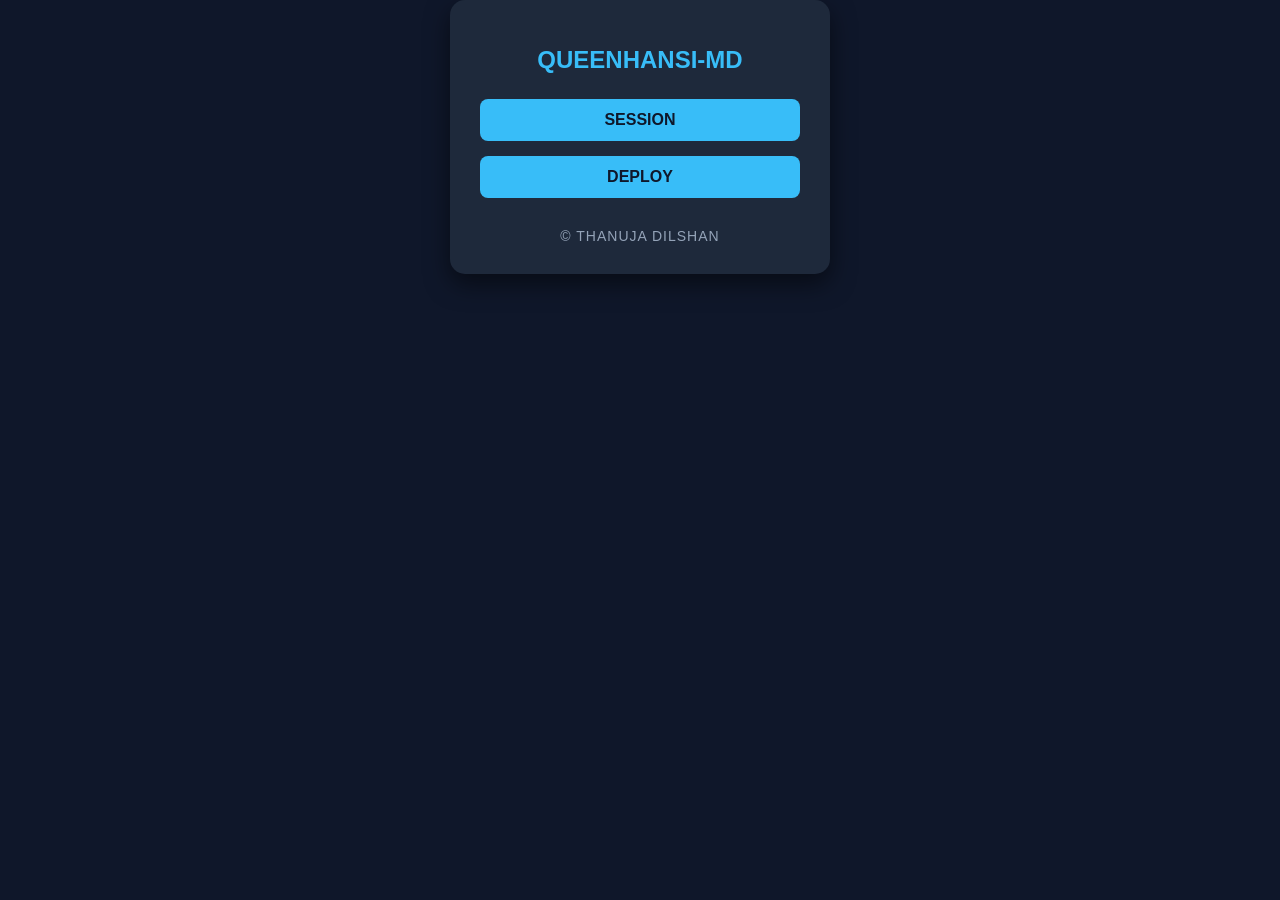
==== index.html @ c3fbf105 "Create index.html" ====
<!DOCTYPE html>
<html lang="en">
<head>
    <meta charset="UTF-8">
    <meta name="viewport" content="width=device-width, initial-scale=1.0">
    <title>QUEENHANSI-MD</title>
    <style>
        body {
            background-color: #0f172a;
            color: #ffffff;
            font-family: 'Segoe UI', Tahoma, Geneva, Verdana, sans-serif;
            display: flex;
            flex-direction: column;
            align-items: center;
            justify-content: center;
            : 100vh;
            margin: 0;
        }
        .box {
            background-color: #1e293b;
            padding: 30px;
            border-radius: 15px;
            box-shadow: 0 10px 25px rgba(0,0,0,0.5);
            text-align: center;
            width: 320px;
        }
        h1 {
            color: #38bdf8;
            margin-bottom: 25px;
            font-size: 24px;
        }
        .btn {
            display: block;
            width: 100%;
            padding: 12px 0;
            margin: 15px 0;
            background-color: #38bdf8;
            color: #0f172a;
            text-decoration: none;
            font-weight: bold;
            font-size: 16px;
            border-radius: 8px;
            transition: all 0.3s ease;
            box-sizing: border-box;
        }
        .btn:hover {
            background-color: #0284c7;
            color: white;
            transform: translateY(-2px);
        }
        .footer {
            margin-top: 30px;
            font-size: 14px;
            color: #94a3b8;
            letter-spacing: 1px;
        }
    </style>
</head>
<body>

    <div class="box">
        <h1>QUEENHANSI-MD</h1>
        
        <a href="session.html" class="btn">SESSION</a>
        <a href="deploy.html" class="btn">DEPLOY</a>

        <div class="footer">
            &copy; THANUJA DILSHAN
        </div>
    </div>

</body>
</html>
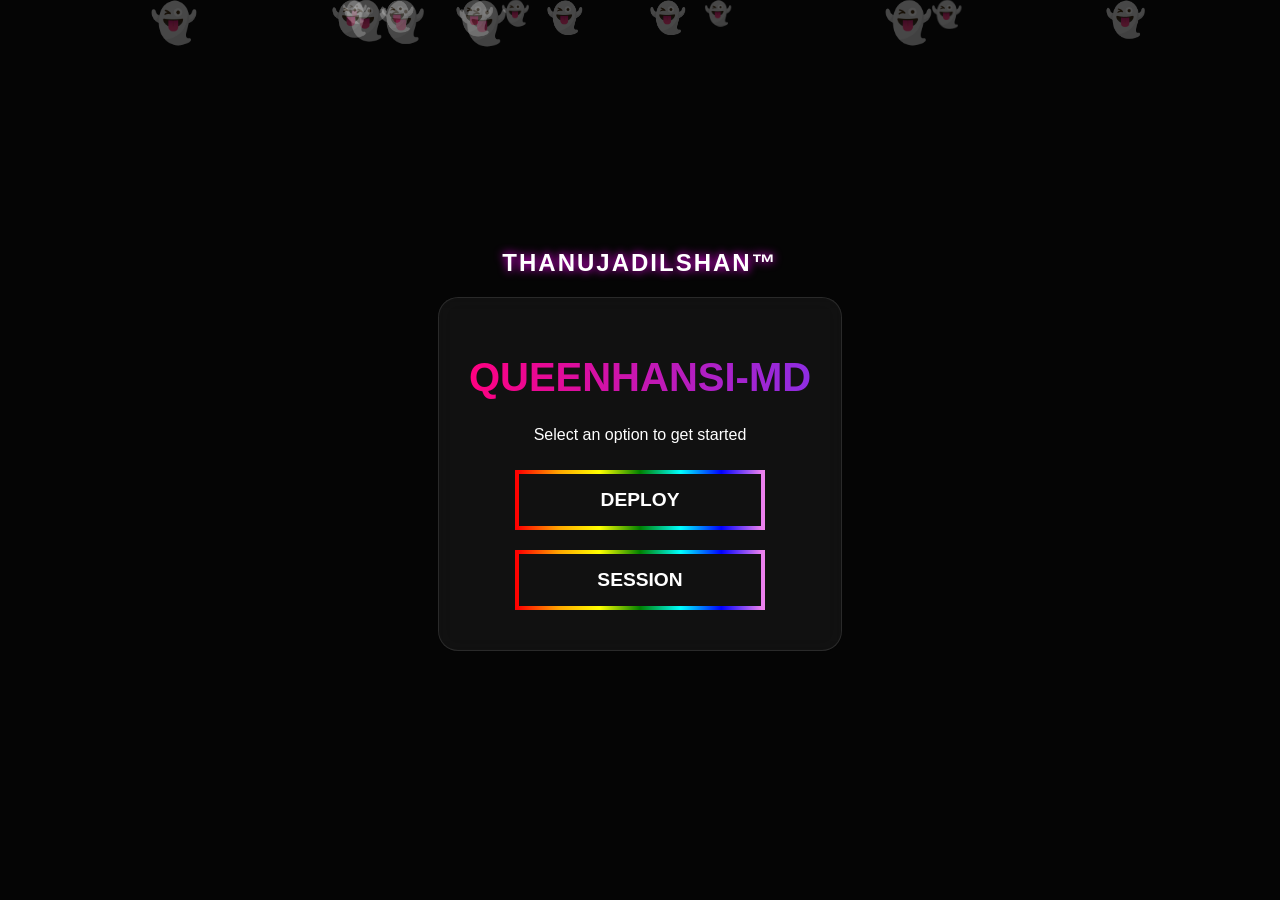
==== commit 849d26ae: "Update index.html" ====
--- a/index.html
+++ b/index.html
@@ -1,74 +1,198 @@
 <!DOCTYPE html>
-<html lang="en">
+<html lang="si">
 <head>
     <meta charset="UTF-8">
     <meta name="viewport" content="width=device-width, initial-scale=1.0">
-    <title>QUEENHANSI-MD</title>
+    <title>QUEENHANSI-MD DEPLOY</title>
     <style>
+        :root {
+            --rgb-speed: 3s;
+        }
+
         body {
-            background-color: #0f172a;
-            color: #ffffff;
+            background-color: #050505;
+            color: white;
             font-family: 'Segoe UI', Tahoma, Geneva, Verdana, sans-serif;
             display: flex;
             flex-direction: column;
             align-items: center;
             justify-content: center;
-            : 100vh;
+            min-height: 100vh;
             margin: 0;
+            overflow-x: hidden;
         }
-        .box {
-            background-color: #1e293b;
+
+        /* පසුබිමේ පාවෙන භූත රූප (Floating Ghosts) */
+        .background-effect {
+            position: fixed;
+            top: 0;
+            left: 0;
+            width: 100%;
+            height: 100%;
+            pointer-events: none;
+            z-index: -1;
+        }
+
+        .ghost {
+            position: absolute;
+            font-size: 2rem;
+            animation: float 10s infinite linear;
+            opacity: 0.3;
+        }
+
+        @keyframes float {
+            0% { transform: translateY(100vh) translateX(0); opacity: 0; }
+            50% { opacity: 0.5; }
+            100% { transform: translateY(-10vh) translateX(50px); opacity: 0; }
+        }
+
+        /* Launcher Name Styles */
+        .launcher-name {
+            font-size: 1.5rem;
+            font-weight: bold;
+            margin-bottom: 20px;
+            letter-spacing: 2px;
+            text-shadow: 0 0 10px #ff00ff;
+            color: #fff;
+        }
+
+        /* RGB Border Animation */
+        .rgb-btn {
+            background: #111;
+            border: 4px solid;
+            border-image: linear-gradient(to right, red, orange, yellow, green, cyan, blue, violet) 1;
+            animation: borderRotate var(--rgb-speed) infinite linear;
+            color: white;
+            padding: 15px 40px;
+            font-size: 1.2rem;
+            font-weight: bold;
+            cursor: pointer;
+            margin: 10px;
+            width: 250px;
+            transition: 0.3s;
+            text-decoration: none;
+            text-align: center;
+            display: inline-block;
+        }
+
+        @keyframes borderRotate {
+            100% { filter: hue-rotate(360deg); }
+        }
+
+        .rgb-btn:hover {
+            transform: scale(1.05);
+            box-shadow: 0 0 20px rgba(255, 255, 255, 0.2);
+        }
+
+        /* Container for sections */
+        .container {
+            text-align: center;
+            background: rgba(255, 255, 255, 0.05);
             padding: 30px;
-            border-radius: 15px;
-            box-shadow: 0 10px 25px rgba(0,0,0,0.5);
+            border-radius: 20px;
+            backdrop-filter: blur(10px);
+            border: 1px solid rgba(255, 255, 255, 0.1);
+        }
+
+        .hidden { display: none; }
+
+        input {
+            background: #222;
+            border: 2px solid;
+            border-image: linear-gradient(to right, cyan, blue) 1;
+            animation: borderRotate 5s infinite linear;
+            padding: 12px;
+            color: white;
+            border-radius: 5px;
+            outline: none;
+            width: 80%;
+            margin-bottom: 15px;
             text-align: center;
-            width: 320px;
         }
+
         h1 {
-            color: #38bdf8;
-            margin-bottom: 25px;
-            font-size: 24px;
-        }
-        .btn {
-            display: block;
-            width: 100%;
-            padding: 12px 0;
-            margin: 15px 0;
-            background-color: #38bdf8;
-            color: #0f172a;
-            text-decoration: none;
-            font-weight: bold;
-            font-size: 16px;
-            border-radius: 8px;
-            transition: all 0.3s ease;
-            box-sizing: border-box;
-        }
-        .btn:hover {
-            background-color: #0284c7;
-            color: white;
-            transform: translateY(-2px);
-        }
-        .footer {
-            margin-top: 30px;
-            font-size: 14px;
-            color: #94a3b8;
-            letter-spacing: 1px;
+            background: linear-gradient(to right, #ff0080, #8e2de2);
+            -webkit-background-clip: text;
+            -webkit-text-fill-color: transparent;
+            font-size: 2.5rem;
         }
     </style>
 </head>
 <body>
 
-    <div class="box">
+    <div class="background-effect" id="bg"></div>
+
+    <div class="launcher-name">THANUJADILSHAN™</div>
+
+    <div class="container" id="main-menu">
         <h1>QUEENHANSI-MD</h1>
-        
-        <a href="session.html" class="btn">SESSION</a>
-        <a href="deploy.html" class="btn">DEPLOY</a>
-
-        <div class="footer">
-            &copy; THANUJA DILSHAN
-        </div>
+        <p>Select an option to get started</p>
+        <button class="rgb-btn" onclick="showDeploy()">DEPLOY</button><br>
+        <button class="rgb-btn" onclick="showSession()">SESSION</button>
     </div>
 
+    <div class="container hidden" id="deploy-panel">
+        <h2>Deploy Panel</h2>
+        <a href="https://dashboard.render.com/" class="rgb-btn">RENDER</a><br>
+        <a href="https://huggingface.co/spaces" class="rgb-btn">HUGGING FACE</a><br>
+        <a href="https://www.heroku.com/" class="rgb-btn">HEROKU</a><br>
+        <button onclick="goBack()" style="background:none; color:grey; border:none; cursor:pointer; margin-top:10px;">Back</button>
+    </div>
+
+    <div class="container hidden" id="session-panel">
+        <h2>Get Session ID</h2>
+        <button class="rgb-btn" onclick="showPairCode()">PAIR CODE</button><br>
+        <button class="rgb-btn" onclick="location.href='YOUR_QR_LINK_HERE'">QR CODE</button><br>
+        <button onclick="goBack()" style="background:none; color:grey; border:none; cursor:pointer; margin-top:10px;">Back</button>
+    </div>
+
+    <div class="container hidden" id="pair-panel">
+        <h2>Pairing Code</h2>
+        <input type="text" placeholder="+947xxxxxxxx" id="numberInput">
+        <br>
+        <button class="rgb-btn" onclick="alert('Connecting...')">GET CODE</button><br>
+        <button onclick="goBackToSession()" style="background:none; color:grey; border:none; cursor:pointer; margin-top:10px;">Back</button>
+    </div>
+
+    <script>
+        // පසුබිමේ හොල්මන් පාවෙන ඉෆෙක්ට් එක සෑදීම
+        const bg = document.getElementById('bg');
+        for (let i = 0; i < 15; i++) {
+            let ghost = document.createElement('div');
+            ghost.className = 'ghost';
+            ghost.innerText = '👻';
+            ghost.style.left = Math.random() * 100 + 'vw';
+            ghost.style.animationDelay = Math.random() * 5 + 's';
+            ghost.style.fontSize = (Math.random() * 20 + 20) + 'px';
+            bg.appendChild(ghost);
+        }
+
+        // Navigation Functions
+        function showDeploy() {
+            document.getElementById('main-menu').classList.add('hidden');
+            document.getElementById('deploy-panel').classList.remove('hidden');
+        }
+
+        function showSession() {
+            document.getElementById('main-menu').classList.add('hidden');
+            document.getElementById('session-panel').classList.remove('hidden');
+        }
+
+        function showPairCode() {
+            document.getElementById('session-panel').classList.add('hidden');
+            document.getElementById('pair-panel').classList.remove('hidden');
+        }
+
+        function goBack() {
+            document.getElementById('deploy-panel').classList.add('hidden');
+            document.getElementById('session-panel').classList.add('hidden');
+            document.getElementById('main-menu').classList.remove('hidden');
+        }
+
+        function goBackToSession() {
+            document.getElementById('pair-panel').classList.add('hidden');
+            document.getElementById('session-panel').classList.remove('hidden');
+        }
+    </script>
 </body>
 </html>
-
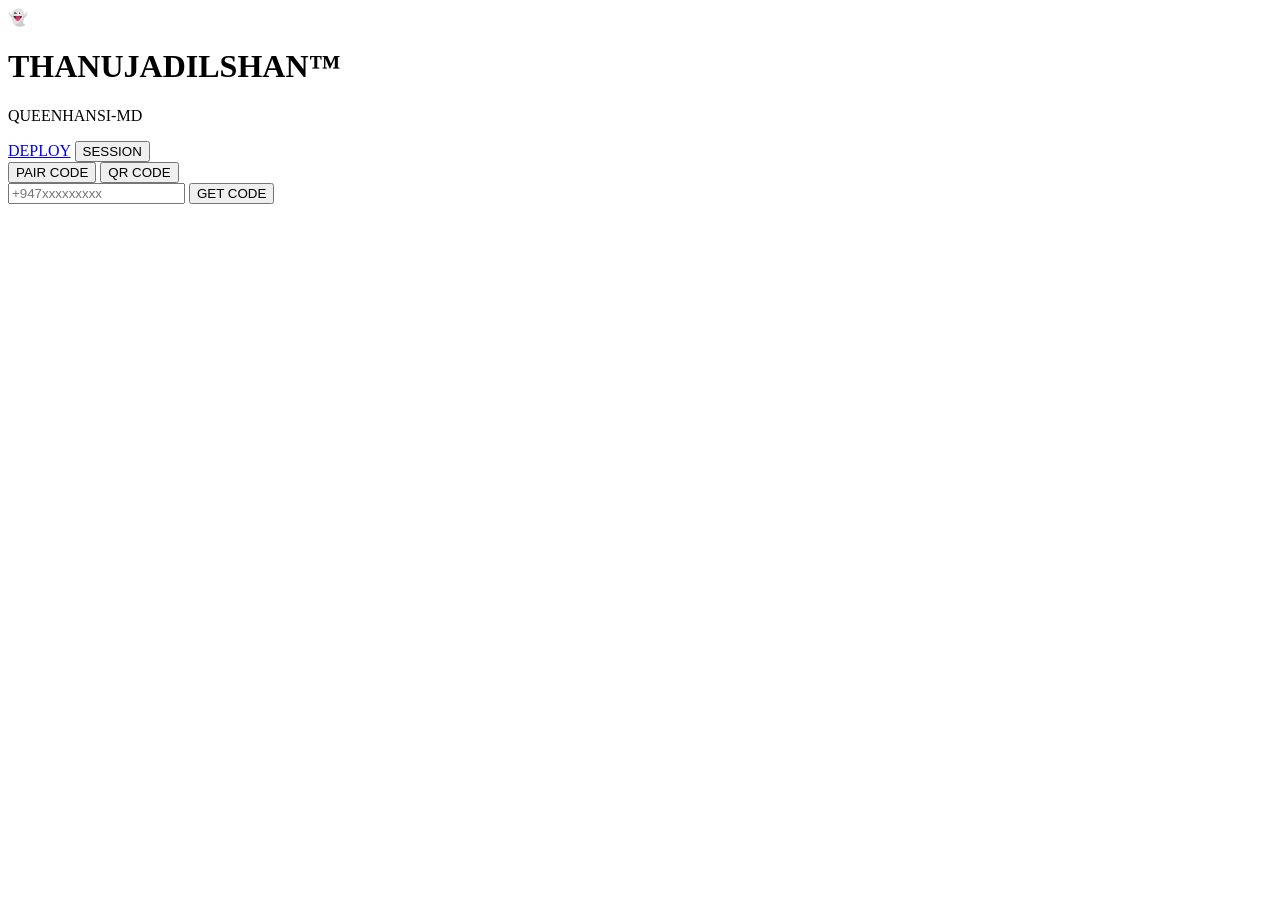
==== commit a6ff6d28: "Update index.html" ====
--- a/index.html
+++ b/index.html
@@ -1,197 +1,45 @@
 <!DOCTYPE html>
-<html lang="si">
+<html lang="en">
 <head>
     <meta charset="UTF-8">
     <meta name="viewport" content="width=device-width, initial-scale=1.0">
-    <title>QUEENHANSI-MD DEPLOY</title>
-    <style>
-        :root {
-            --rgb-speed: 3s;
-        }
-
-        body {
-            background-color: #050505;
-            color: white;
-            font-family: 'Segoe UI', Tahoma, Geneva, Verdana, sans-serif;
-            display: flex;
-            flex-direction: column;
-            align-items: center;
-            justify-content: center;
-            min-height: 100vh;
-            margin: 0;
-            overflow-x: hidden;
-        }
-
-        /* පසුබිමේ පාවෙන භූත රූප (Floating Ghosts) */
-        .background-effect {
-            position: fixed;
-            top: 0;
-            left: 0;
-            width: 100%;
-            height: 100%;
-            pointer-events: none;
-            z-index: -1;
-        }
-
-        .ghost {
-            position: absolute;
-            font-size: 2rem;
-            animation: float 10s infinite linear;
-            opacity: 0.3;
-        }
-
-        @keyframes float {
-            0% { transform: translateY(100vh) translateX(0); opacity: 0; }
-            50% { opacity: 0.5; }
-            100% { transform: translateY(-10vh) translateX(50px); opacity: 0; }
-        }
-
-        /* Launcher Name Styles */
-        .launcher-name {
-            font-size: 1.5rem;
-            font-weight: bold;
-            margin-bottom: 20px;
-            letter-spacing: 2px;
-            text-shadow: 0 0 10px #ff00ff;
-            color: #fff;
-        }
-
-        /* RGB Border Animation */
-        .rgb-btn {
-            background: #111;
-            border: 4px solid;
-            border-image: linear-gradient(to right, red, orange, yellow, green, cyan, blue, violet) 1;
-            animation: borderRotate var(--rgb-speed) infinite linear;
-            color: white;
-            padding: 15px 40px;
-            font-size: 1.2rem;
-            font-weight: bold;
-            cursor: pointer;
-            margin: 10px;
-            width: 250px;
-            transition: 0.3s;
-            text-decoration: none;
-            text-align: center;
-            display: inline-block;
-        }
-
-        @keyframes borderRotate {
-            100% { filter: hue-rotate(360deg); }
-        }
-
-        .rgb-btn:hover {
-            transform: scale(1.05);
-            box-shadow: 0 0 20px rgba(255, 255, 255, 0.2);
-        }
-
-        /* Container for sections */
-        .container {
-            text-align: center;
-            background: rgba(255, 255, 255, 0.05);
-            padding: 30px;
-            border-radius: 20px;
-            backdrop-filter: blur(10px);
-            border: 1px solid rgba(255, 255, 255, 0.1);
-        }
-
-        .hidden { display: none; }
-
-        input {
-            background: #222;
-            border: 2px solid;
-            border-image: linear-gradient(to right, cyan, blue) 1;
-            animation: borderRotate 5s infinite linear;
-            padding: 12px;
-            color: white;
-            border-radius: 5px;
-            outline: none;
-            width: 80%;
-            margin-bottom: 15px;
-            text-align: center;
-        }
-
-        h1 {
-            background: linear-gradient(to right, #ff0080, #8e2de2);
-            -webkit-background-clip: text;
-            -webkit-text-fill-color: transparent;
-            font-size: 2.5rem;
-        }
-    </style>
+    <title>QUEENHANSI-MD - THANUJADILSHAN™</title>
+    <link rel="stylesheet" href="style.css">
 </head>
 <body>
+    <div class="container">
+        <div class="logo-section">
+            <div class="app-icon">👻</div>
+            <h1>THANUJADILSHAN™</h1>
+            <p class="bot-name">QUEENHANSI-MD</p>
+        </div>
 
-    <div class="background-effect" id="bg"></div>
+        <div class="button-group">
+            <a href="https://dashboard.render.com" class="rgb-btn">DEPLOY</a>
+            <button class="rgb-btn" onclick="toggleSession()">SESSION</button>
+        </div>
 
-    <div class="launcher-name">THANUJADILSHAN™</div>
+        <div id="session-options" class="hidden">
+            <div class="button-group">
+                <button class="rgb-btn-small" onclick="showPair()">PAIR CODE</button>
+                <button class="rgb-btn-small">QR CODE</button>
+            </div>
+        </div>
 
-    <div class="container" id="main-menu">
-        <h1>QUEENHANSI-MD</h1>
-        <p>Select an option to get started</p>
-        <button class="rgb-btn" onclick="showDeploy()">DEPLOY</button><br>
-        <button class="rgb-btn" onclick="showSession()">SESSION</button>
-    </div>
-
-    <div class="container hidden" id="deploy-panel">
-        <h2>Deploy Panel</h2>
-        <a href="https://dashboard.render.com/" class="rgb-btn">RENDER</a><br>
-        <a href="https://huggingface.co/spaces" class="rgb-btn">HUGGING FACE</a><br>
-        <a href="https://www.heroku.com/" class="rgb-btn">HEROKU</a><br>
-        <button onclick="goBack()" style="background:none; color:grey; border:none; cursor:pointer; margin-top:10px;">Back</button>
-    </div>
-
-    <div class="container hidden" id="session-panel">
-        <h2>Get Session ID</h2>
-        <button class="rgb-btn" onclick="showPairCode()">PAIR CODE</button><br>
-        <button class="rgb-btn" onclick="location.href='YOUR_QR_LINK_HERE'">QR CODE</button><br>
-        <button onclick="goBack()" style="background:none; color:grey; border:none; cursor:pointer; margin-top:10px;">Back</button>
-    </div>
-
-    <div class="container hidden" id="pair-panel">
-        <h2>Pairing Code</h2>
-        <input type="text" placeholder="+947xxxxxxxx" id="numberInput">
-        <br>
-        <button class="rgb-btn" onclick="alert('Connecting...')">GET CODE</button><br>
-        <button onclick="goBackToSession()" style="background:none; color:grey; border:none; cursor:pointer; margin-top:10px;">Back</button>
+        <div id="pair-section" class="hidden">
+            <div class="rgb-input-box">
+                <input type="text" placeholder="+947xxxxxxxxx">
+                <button class="submit-btn">GET CODE</button>
+            </div>
+        </div>
     </div>
 
     <script>
-        // පසුබිමේ හොල්මන් පාවෙන ඉෆෙක්ට් එක සෑදීම
-        const bg = document.getElementById('bg');
-        for (let i = 0; i < 15; i++) {
-            let ghost = document.createElement('div');
-            ghost.className = 'ghost';
-            ghost.innerText = '👻';
-            ghost.style.left = Math.random() * 100 + 'vw';
-            ghost.style.animationDelay = Math.random() * 5 + 's';
-            ghost.style.fontSize = (Math.random() * 20 + 20) + 'px';
-            bg.appendChild(ghost);
+        function toggleSession() {
+            document.getElementById('session-options').classList.toggle('hidden');
         }
-
-        // Navigation Functions
-        function showDeploy() {
-            document.getElementById('main-menu').classList.add('hidden');
-            document.getElementById('deploy-panel').classList.remove('hidden');
-        }
-
-        function showSession() {
-            document.getElementById('main-menu').classList.add('hidden');
-            document.getElementById('session-panel').classList.remove('hidden');
-        }
-
-        function showPairCode() {
-            document.getElementById('session-panel').classList.add('hidden');
-            document.getElementById('pair-panel').classList.remove('hidden');
-        }
-
-        function goBack() {
-            document.getElementById('deploy-panel').classList.add('hidden');
-            document.getElementById('session-panel').classList.add('hidden');
-            document.getElementById('main-menu').classList.remove('hidden');
-        }
-
-        function goBackToSession() {
-            document.getElementById('pair-panel').classList.add('hidden');
-            document.getElementById('session-panel').classList.remove('hidden');
+        function showPair() {
+            document.getElementById('pair-section').classList.toggle('hidden');
         }
     </script>
 </body>
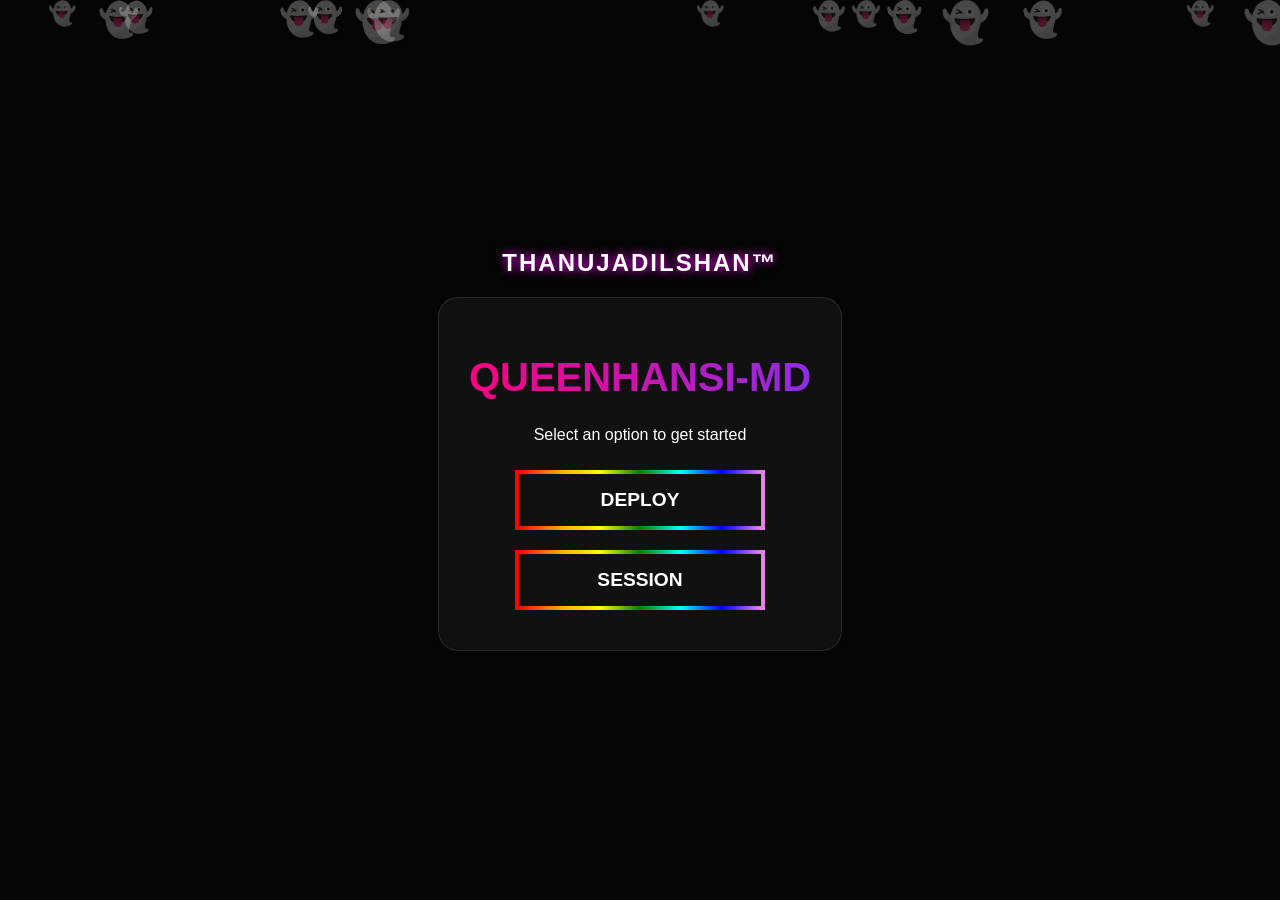
==== commit b715928a: "Update index.html" ====
--- a/index.html
+++ b/index.html
@@ -1,45 +1,197 @@
 <!DOCTYPE html>
-<html lang="en">
+<html lang="si">
 <head>
     <meta charset="UTF-8">
     <meta name="viewport" content="width=device-width, initial-scale=1.0">
-    <title>QUEENHANSI-MD - THANUJADILSHAN™</title>
-    <link rel="stylesheet" href="style.css">
+    <title>QUEENHANSI-MD DEPLOY</title>
+    <style>
+        :root {
+            --rgb-speed: 3s;
+        }
+
+        body {
+            background-color: #050505;
+            color: white;
+            font-family: 'Segoe UI', Tahoma, Geneva, Verdana, sans-serif;
+            display: flex;
+            flex-direction: column;
+            align-items: center;
+            justify-content: center;
+            min-height: 100vh;
+            margin: 0;
+            overflow-x: hidden;
+        }
+
+        /* පසුබිමේ පාවෙන භූත රූප (Floating Ghosts) */
+        .background-effect {
+            position: fixed;
+            top: 0;
+            left: 0;
+            width: 100%;
+            height: 100%;
+            pointer-events: none;
+            z-index: -1;
+        }
+
+        .ghost {
+            position: absolute;
+            font-size: 2rem;
+            animation: float 10s infinite linear;
+            opacity: 0.3;
+        }
+
+        @keyframes float {
+            0% { transform: translateY(100vh) translateX(0); opacity: 0; }
+            50% { opacity: 0.5; }
+            100% { transform: translateY(-10vh) translateX(50px); opacity: 0; }
+        }
+
+        /* Launcher Name Styles */
+        .launcher-name {
+            font-size: 1.5rem;
+            font-weight: bold;
+            margin-bottom: 20px;
+            letter-spacing: 2px;
+            text-shadow: 0 0 10px #ff00ff;
+            color: #fff;
+        }
+
+        /* RGB Border Animation */
+        .rgb-btn {
+            background: #111;
+            border: 4px solid;
+            border-image: linear-gradient(to right, red, orange, yellow, green, cyan, blue, violet) 1;
+            animation: borderRotate var(--rgb-speed) infinite linear;
+            color: white;
+            padding: 15px 40px;
+            font-size: 1.2rem;
+            font-weight: bold;
+            cursor: pointer;
+            margin: 10px;
+            width: 250px;
+            transition: 0.3s;
+            text-decoration: none;
+            text-align: center;
+            display: inline-block;
+        }
+
+        @keyframes borderRotate {
+            100% { filter: hue-rotate(360deg); }
+        }
+
+        .rgb-btn:hover {
+            transform: scale(1.05);
+            box-shadow: 0 0 20px rgba(255, 255, 255, 0.2);
+        }
+
+        /* Container for sections */
+        .container {
+            text-align: center;
+            background: rgba(255, 255, 255, 0.05);
+            padding: 30px;
+            border-radius: 20px;
+            backdrop-filter: blur(10px);
+            border: 1px solid rgba(255, 255, 255, 0.1);
+        }
+
+        .hidden { display: none; }
+
+        input {
+            background: #222;
+            border: 2px solid;
+            border-image: linear-gradient(to right, cyan, blue) 1;
+            animation: borderRotate 5s infinite linear;
+            padding: 12px;
+            color: white;
+            border-radius: 5px;
+            outline: none;
+            width: 80%;
+            margin-bottom: 15px;
+            text-align: center;
+        }
+
+        h1 {
+            background: linear-gradient(to right, #ff0080, #8e2de2);
+            -webkit-background-clip: text;
+            -webkit-text-fill-color: transparent;
+            font-size: 2.5rem;
+        }
+    </style>
 </head>
 <body>
-    <div class="container">
-        <div class="logo-section">
-            <div class="app-icon">👻</div>
-            <h1>THANUJADILSHAN™</h1>
-            <p class="bot-name">QUEENHANSI-MD</p>
-        </div>
 
-        <div class="button-group">
-            <a href="https://dashboard.render.com" class="rgb-btn">DEPLOY</a>
-            <button class="rgb-btn" onclick="toggleSession()">SESSION</button>
-        </div>
+    <div class="background-effect" id="bg"></div>
 
-        <div id="session-options" class="hidden">
-            <div class="button-group">
-                <button class="rgb-btn-small" onclick="showPair()">PAIR CODE</button>
-                <button class="rgb-btn-small">QR CODE</button>
-            </div>
-        </div>
+    <div class="launcher-name">THANUJADILSHAN™</div>
 
-        <div id="pair-section" class="hidden">
-            <div class="rgb-input-box">
-                <input type="text" placeholder="+947xxxxxxxxx">
-                <button class="submit-btn">GET CODE</button>
-            </div>
-        </div>
+    <div class="container" id="main-menu">
+        <h1>QUEENHANSI-MD</h1>
+        <p>Select an option to get started</p>
+        <button class="rgb-btn" onclick="showDeploy()">DEPLOY</button><br>
+        <button class="rgb-btn" onclick="showSession()">SESSION</button>
+    </div>
+
+    <div class="container hidden" id="deploy-panel">
+        <h2>Deploy Panel</h2>
+        <a href="https://dashboard.render.com/" class="rgb-btn">RENDER</a><br>
+        <a href="https://huggingface.co/spaces" class="rgb-btn">HUGGING FACE</a><br>
+        <a href="https://www.heroku.com/" class="rgb-btn">HEROKU</a><br>
+        <button onclick="goBack()" style="background:none; color:grey; border:none; cursor:pointer; margin-top:10px;">Back</button>
+    </div>
+
+    <div class="container hidden" id="session-panel">
+        <h2>Get Session ID</h2>
+        <button class="rgb-btn" onclick="showPairCode()">PAIR CODE</button><br>
+        <button class="rgb-btn" onclick="location.href='YOUR_QR_LINK_HERE'">QR CODE</button><br>
+        <button onclick="goBack()" style="background:none; color:grey; border:none; cursor:pointer; margin-top:10px;">Back</button>
+    </div>
+
+    <div class="container hidden" id="pair-panel">
+        <h2>Pairing Code</h2>
+        <input type="text" placeholder="+947xxxxxxxx" id="numberInput">
+        <br>
+        <button class="rgb-btn" onclick="alert('Connecting...')">GET CODE</button><br>
+        <button onclick="goBackToSession()" style="background:none; color:grey; border:none; cursor:pointer; margin-top:10px;">Back</button>
     </div>
 
     <script>
-        function toggleSession() {
-            document.getElementById('session-options').classList.toggle('hidden');
+        // පසුබිමේ හොල්මන් පාවෙන ඉෆෙක්ට් එක සෑදීම
+        const bg = document.getElementById('bg');
+        for (let i = 0; i < 15; i++) {
+            let ghost = document.createElement('div');
+            ghost.className = 'ghost';
+            ghost.innerText = '👻';
+            ghost.style.left = Math.random() * 100 + 'vw';
+            ghost.style.animationDelay = Math.random() * 5 + 's';
+            ghost.style.fontSize = (Math.random() * 20 + 20) + 'px';
+            bg.appendChild(ghost);
         }
-        function showPair() {
-            document.getElementById('pair-section').classList.toggle('hidden');
+
+        // Navigation Functions
+        function showDeploy() {
+            document.getElementById('main-menu').classList.add('hidden');
+            document.getElementById('deploy-panel').classList.remove('hidden');
+        }
+
+        function showSession() {
+            document.getElementById('main-menu').classList.add('hidden');
+            document.getElementById('session-panel').classList.remove('hidden');
+        }
+
+        function showPairCode() {
+            document.getElementById('session-panel').classList.add('hidden');
+            document.getElementById('pair-panel').classList.remove('hidden');
+        }
+
+        function goBack() {
+            document.getElementById('deploy-panel').classList.add('hidden');
+            document.getElementById('session-panel').classList.add('hidden');
+            document.getElementById('main-menu').classList.remove('hidden');
+        }
+
+        function goBackToSession() {
+            document.getElementById('pair-panel').classList.add('hidden');
+            document.getElementById('session-panel').classList.remove('hidden');
         }
     </script>
 </body>
